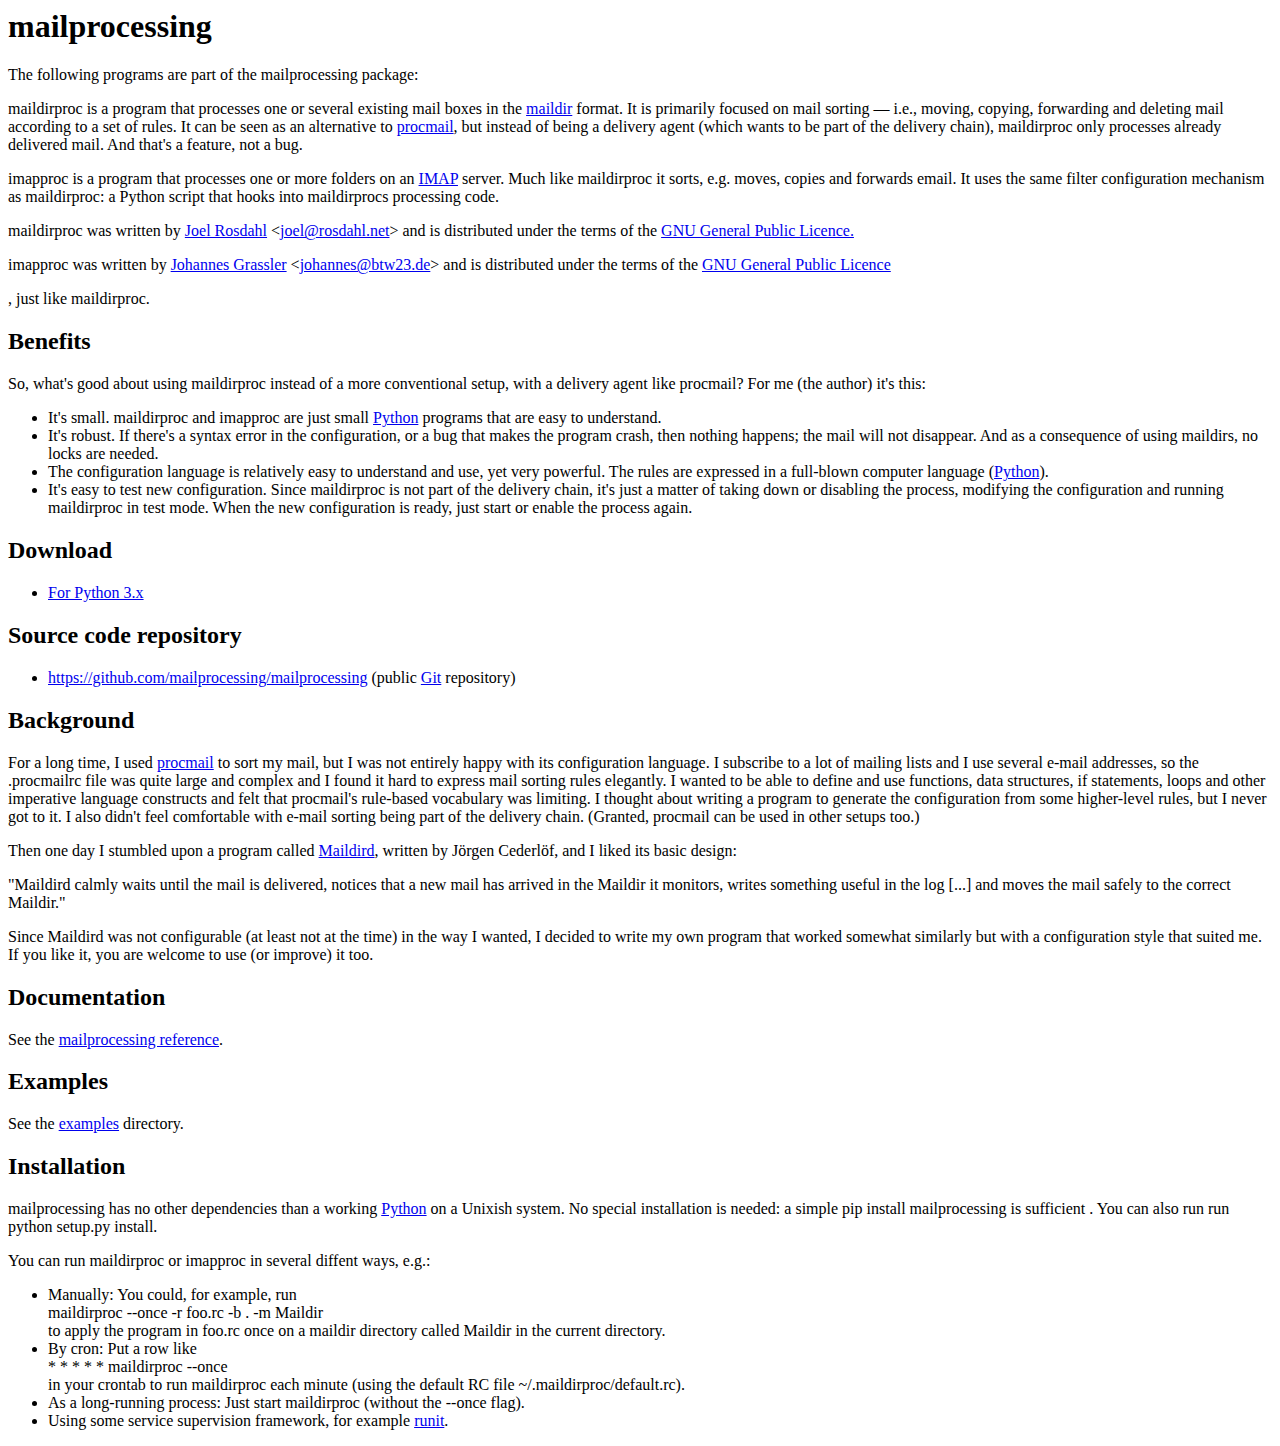
==== docs/index.html @ 50028260 "Fixed a few documentation glitches." ====
<!DOCTYPE HTML PUBLIC "-//W3C//DTD HTML 4.0 Transitional//EN">
<html lang="en">
<head>
<meta http-equiv="Content-Type" content="text/html; charset=utf-8">
<meta name="Author" content="Joel Rosdahl, joel@rosdahl.net">
<link rel="stylesheet" type="text/css" href="maildirproc.css">
<title>maildirproc</title>
</head>

<body>

<div id="content">

<h1>mailprocessing</h1>

The following programs are part of the mailprocessing package:

<p>maildirproc is a program that processes one or several existing
mail boxes in the <a
href="http://en.wikipedia.org/wiki/Maildir">maildir</a> format. It is
primarily focused on mail sorting &mdash; i.e., moving, copying,
forwarding and deleting mail according to a set of rules. It can be
seen as an alternative to <a
href="http://www.procmail.org">procmail</a>, but instead of being a
delivery agent (which wants to be part of the delivery chain),
maildirproc only processes already delivered mail. And that's a
feature, not a bug.</p>

<p>imapproc is a program that processes one or more folders on an 
<a href="https://en.wikipedia.org/wiki/Internet_Message_Access_Protocol">IMAP</a>
server. Much like maildirproc it sorts, e.g. moves, copies and forwards
email. It uses the same filter configuration mechanism as maildirproc: a
Python script that hooks into maildirprocs processing code.</p>

<p>maildirproc was written by <a href="http://joel.rosdahl.net">Joel
Rosdahl</a> &lt;<a
href="mailto:joel@rosdahl.net">joel@rosdahl.net</a>&gt; and is
distributed under the terms of the <a
href="http://www.gnu.org/licenses/gpl.html">GNU General Public
Licence.</a></p>
<p>imapproc was written by <a href="http://btw23.de/johannes/">Johannes
Grassler</a> &lt;<a
href="mailto:johannes@btw23.de">johannes@btw23.de</a>&gt; and is
distributed under the terms of the <a
href="http://www.gnu.org/licenses/gpl.html">GNU General Public
Licence</a></p>, just like maildirproc.

<h2>Benefits</h2>

<p>So, what's good about using maildirproc instead of a more
conventional setup, with a delivery agent like procmail? For me (the
author) it's this:</p>

<ul>

<li>It's small. maildirproc and imapproc are just small <a
href="http://www.python.org">Python</a> programs that are easy to
understand.</li>

<li>It's robust. If there's a syntax error in the configuration, or a
bug that makes the program crash, then nothing happens; the mail will
not disappear. And as a consequence of using maildirs, no locks are
needed.</li>

<li>The configuration language is relatively easy to understand and
use, yet very powerful. The rules are expressed in a full-blown
computer language (<a href="http://www.python.org">Python</a>).</li>

<li>It's easy to test new configuration. Since maildirproc is not part
of the delivery chain, it's just a matter of taking down or disabling
the process, modifying the configuration and running maildirproc in
test mode. When the new configuration is ready, just start or enable
the process again.</li>

</ul>

<h2>Download</h2>

<ul>
  <li>
    <a href="https://pypi.python.org/pypi/mailprocessing">For Python 3.x</a>
  </li>
</ul>

<h2>Source code repository</h2>

<ul>
  <li>
    <a href="https://github.com/mailprocessing/mailprocessing">https://github.com/mailprocessing/mailprocessing</a>
    (public <a href="http://git-scm.com">Git</a> repository)
  </li>
</ul>

<h2>Background</h2>

<p>For a long time, I used <a href="http://www.procmail.org">procmail</a> to
sort my mail, but I was not entirely happy with its configuration language. I
subscribe to a lot of mailing lists and I use several e-mail addresses, so
the <span class="command-line">.procmailrc</span> file was quite large and
complex and I found it hard to express mail sorting rules elegantly. I wanted
to be able to define and use functions, data structures, if statements, loops
and other imperative language constructs and felt that procmail's rule-based
vocabulary was limiting. I thought about writing a program to generate the
configuration from some higher-level rules, but I never got to it. I also
didn't feel comfortable with e-mail sorting being part of the delivery chain.
(Granted, procmail can be used in other setups too.)</p>

<p>Then one day I stumbled upon a program called <a
href="http://www.lysator.liu.se/~jc/maildird.html">Maildird</a>,
written by Jörgen Cederlöf, and I liked its basic design:</p>

<div class="quote">
"Maildird calmly waits until the mail is delivered, notices that a new
mail has arrived in the Maildir it monitors, writes something useful
in the log [...] and moves the mail safely to the correct Maildir."
</div>

<p>Since Maildird was not configurable (at least not at the time) in
the way I wanted, I decided to write my own program that worked
somewhat similarly but with a configuration style that suited me. If
you like it, you are welcome to use (or improve) it too.</p>

<h2>Documentation</h2>

<p>See the <a href="reference.html">mailprocessing reference</a>.</p>

<h2>Examples</h2>

<p>See the <a href="examples/">examples</a> directory.</p>

<h2>Installation</h2>

<p>mailprocessing has no other dependencies than a
working <a href="http://www.python.org">Python</a> on a Unixish system. No
special installation is needed: a simple <span class="command-line">pip install
mailprocessing</span> is sufficient . You can also run run <span
class="command-line">python setup.py install</span>.</p>

<p>You can run maildirproc or imapproc in several diffent ways, e.g.:</p>

<ul>
<li>
Manually: You could, for example, run

<div class="code-example">
maildirproc --once -r foo.rc -b . -m Maildir
</div>

to apply the program in <span class="command-line">foo.rc</span> once on a maildir directory
called <span class="command-line">Maildir</span> in the current directory.
</li>

<li>
By cron: Put a row like

<div class="code-example">
* * * * * maildirproc --once
</div>

in your crontab to run maildirproc each minute (using the default RC
file <span class="command-line">~/.maildirproc/default.rc</span>).
</li>

<li>
As a long-running process: Just start <span
class="command-line">maildirproc</span> (without the <span
class="command-line">--once</span> flag).
</li>

<li>
Using some service supervision framework, for example <a
href="http://smarden.org/runit/">runit</a>.
</li>
</ul>

</div>

</html>
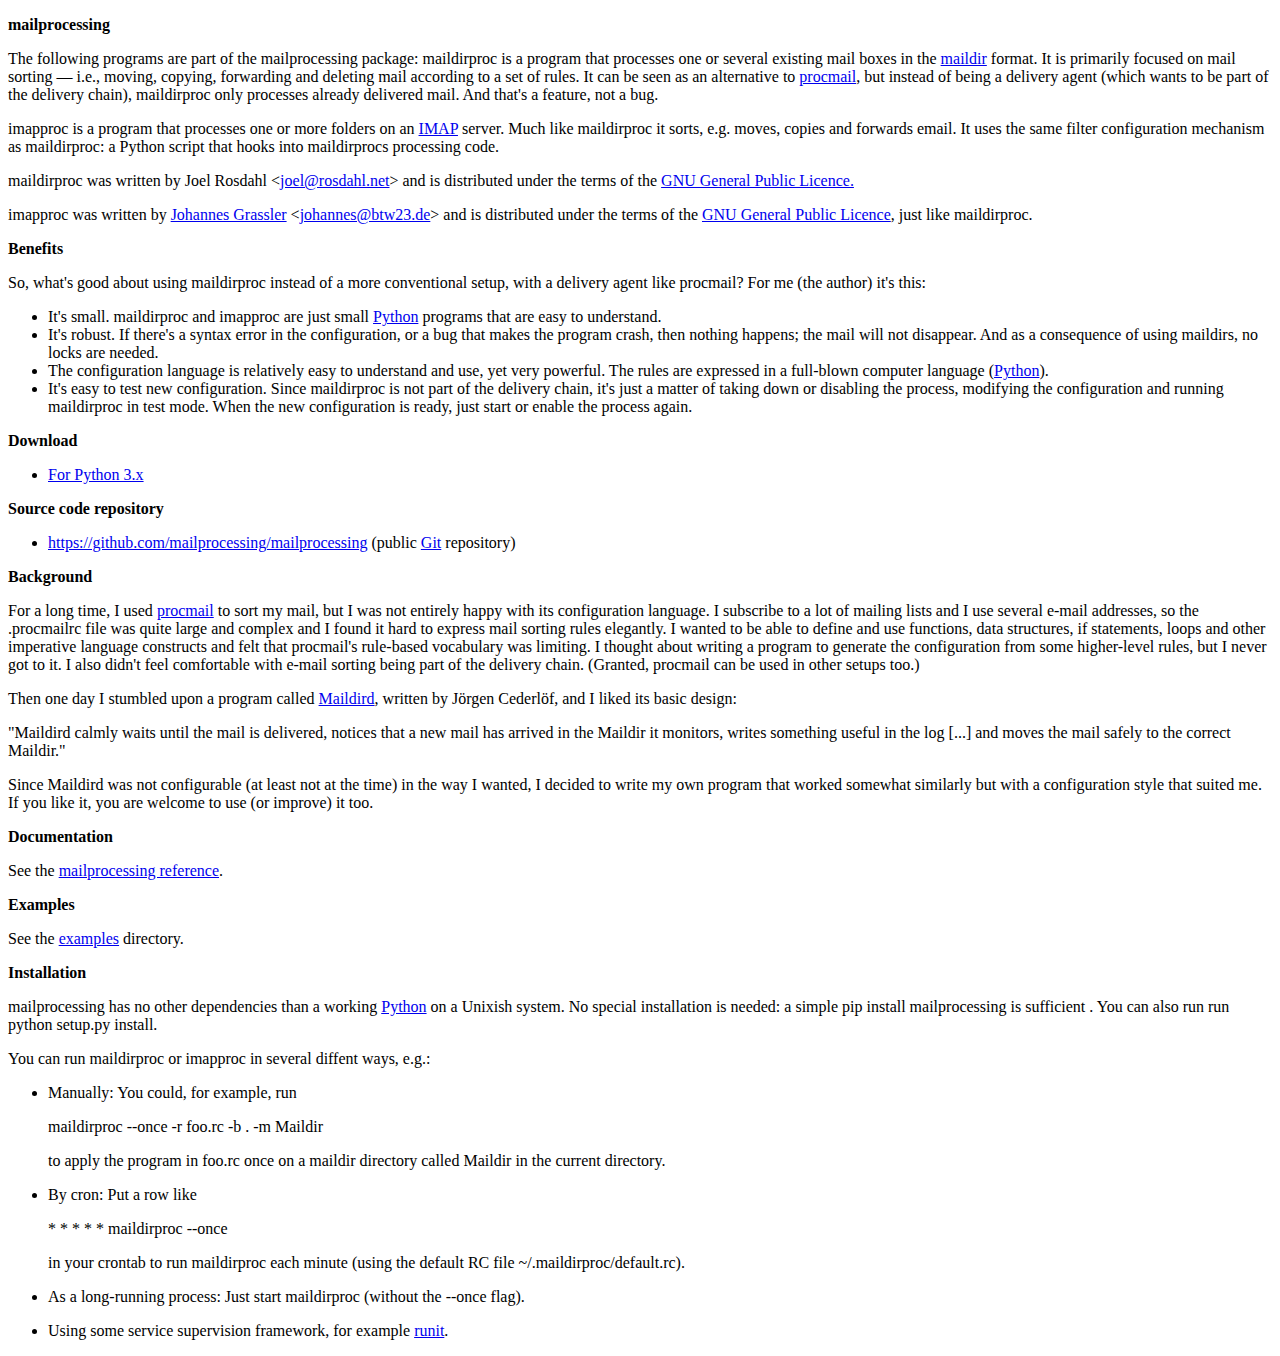
==== commit 71630de5: "Merge pull request #16 from LukeShu/lukeshu/shutdown" ====
--- a/docs/index.html
+++ b/docs/index.html
@@ -1,39 +1,50 @@
-<!DOCTYPE HTML PUBLIC "-//W3C//DTD HTML 4.0 Transitional//EN">
-<html lang="en">
+<!DOCTYPE html>
+<html xmlns="http://www.w3.org/1999/xhtml" lang="" xml:lang="">
 <head>
-<meta http-equiv="Content-Type" content="text/html; charset=utf-8">
-<meta name="Author" content="Joel Rosdahl, joel@rosdahl.net">
-<link rel="stylesheet" type="text/css" href="maildirproc.css">
-<title>maildirproc</title>
+  <meta charset="utf-8" />
+  <meta name="generator" content="pandoc" />
+  <meta name="viewport" content="width=device-width, initial-scale=1.0, user-scalable=yes" />
+  <title>-</title>
+  <style>
+    code{white-space: pre-wrap;}
+    span.smallcaps{font-variant: small-caps;}
+    div.columns{display: flex; gap: min(4vw, 1.5em);}
+    div.column{flex: auto; overflow-x: auto;}
+    div.hanging-indent{margin-left: 1.5em; text-indent: -1.5em;}
+    /* The extra [class] is a hack that increases specificity enough to
+       override a similar rule in reveal.js */
+    ul.task-list[class]{list-style: none;}
+    ul.task-list li input[type="checkbox"] {
+      font-size: inherit;
+      width: 0.8em;
+      margin: 0 0.8em 0.2em -1.6em;
+      vertical-align: middle;
+    }
+    .display.math{display: block; text-align: center; margin: 0.5rem auto;}
+  </style>
+  <link rel="stylesheet" href="mailprocessing.css" />
+  <!--[if lt IE 9]>
+    <script src="//cdnjs.cloudflare.com/ajax/libs/html5shiv/3.7.3/html5shiv-printshiv.min.js"></script>
+  <![endif]-->
 </head>
-
 <body>
-
 <div id="content">
-
-<h1>mailprocessing</h1>
-
-The following programs are part of the mailprocessing package:
-
-<p>maildirproc is a program that processes one or several existing
-mail boxes in the <a
-href="http://en.wikipedia.org/wiki/Maildir">maildir</a> format. It is
-primarily focused on mail sorting &mdash; i.e., moving, copying,
-forwarding and deleting mail according to a set of rules. It can be
-seen as an alternative to <a
-href="http://www.procmail.org">procmail</a>, but instead of being a
-delivery agent (which wants to be part of the delivery chain),
-maildirproc only processes already delivered mail. And that's a
-feature, not a bug.</p>
-
-<p>imapproc is a program that processes one or more folders on an 
-<a href="https://en.wikipedia.org/wiki/Internet_Message_Access_Protocol">IMAP</a>
+<p><strong>mailprocessing</strong></p>
+<p>The following programs are part of the mailprocessing package:
+maildirproc is a program that processes one or several existing mail
+boxes in the <a href="http://en.wikipedia.org/wiki/Maildir">maildir</a>
+format. It is primarily focused on mail sorting — i.e., moving, copying,
+forwarding and deleting mail according to a set of rules. It can be seen
+as an alternative to <a href="http://www.procmail.org">procmail</a>, but
+instead of being a delivery agent (which wants to be part of the
+delivery chain), maildirproc only processes already delivered mail. And
+that's a feature, not a bug.</p>
+<p>imapproc is a program that processes one or more folders on an <a
+href="https://en.wikipedia.org/wiki/Internet_Message_Access_Protocol">IMAP</a>
 server. Much like maildirproc it sorts, e.g. moves, copies and forwards
 email. It uses the same filter configuration mechanism as maildirproc: a
 Python script that hooks into maildirprocs processing code.</p>
-
-<p>maildirproc was written by <a href="http://joel.rosdahl.net">Joel
-Rosdahl</a> &lt;<a
+<p>maildirproc was written by Joel Rosdahl &lt;<a
 href="mailto:joel@rosdahl.net">joel@rosdahl.net</a>&gt; and is
 distributed under the terms of the <a
 href="http://www.gnu.org/licenses/gpl.html">GNU General Public
@@ -43,136 +54,93 @@
 href="mailto:johannes@btw23.de">johannes@btw23.de</a>&gt; and is
 distributed under the terms of the <a
 href="http://www.gnu.org/licenses/gpl.html">GNU General Public
-Licence</a></p>, just like maildirproc.
-
-<h2>Benefits</h2>
-
+Licence</a>, just like maildirproc.</p>
+<p><strong>Benefits</strong></p>
 <p>So, what's good about using maildirproc instead of a more
 conventional setup, with a delivery agent like procmail? For me (the
 author) it's this:</p>
-
 <ul>
-
 <li>It's small. maildirproc and imapproc are just small <a
 href="http://www.python.org">Python</a> programs that are easy to
 understand.</li>
-
 <li>It's robust. If there's a syntax error in the configuration, or a
 bug that makes the program crash, then nothing happens; the mail will
 not disappear. And as a consequence of using maildirs, no locks are
 needed.</li>
-
-<li>The configuration language is relatively easy to understand and
-use, yet very powerful. The rules are expressed in a full-blown
-computer language (<a href="http://www.python.org">Python</a>).</li>
-
+<li>The configuration language is relatively easy to understand and use,
+yet very powerful. The rules are expressed in a full-blown computer
+language (<a href="http://www.python.org">Python</a>).</li>
 <li>It's easy to test new configuration. Since maildirproc is not part
 of the delivery chain, it's just a matter of taking down or disabling
-the process, modifying the configuration and running maildirproc in
-test mode. When the new configuration is ready, just start or enable
-the process again.</li>
-
+the process, modifying the configuration and running maildirproc in test
+mode. When the new configuration is ready, just start or enable the
+process again.</li>
 </ul>
-
-<h2>Download</h2>
-
+<p><strong>Download</strong></p>
 <ul>
-  <li>
-    <a href="https://pypi.python.org/pypi/mailprocessing">For Python 3.x</a>
-  </li>
+<li><a href="https://pypi.python.org/pypi/mailprocessing">For Python
+3.x</a></li>
 </ul>
-
-<h2>Source code repository</h2>
-
+<p><strong>Source code repository</strong></p>
 <ul>
-  <li>
-    <a href="https://github.com/mailprocessing/mailprocessing">https://github.com/mailprocessing/mailprocessing</a>
-    (public <a href="http://git-scm.com">Git</a> repository)
-  </li>
+<li><a
+href="https://github.com/mailprocessing/mailprocessing">https://github.com/mailprocessing/mailprocessing</a>
+(public <a href="http://git-scm.com">Git</a> repository)</li>
 </ul>
-
-<h2>Background</h2>
-
-<p>For a long time, I used <a href="http://www.procmail.org">procmail</a> to
-sort my mail, but I was not entirely happy with its configuration language. I
-subscribe to a lot of mailing lists and I use several e-mail addresses, so
-the <span class="command-line">.procmailrc</span> file was quite large and
-complex and I found it hard to express mail sorting rules elegantly. I wanted
-to be able to define and use functions, data structures, if statements, loops
-and other imperative language constructs and felt that procmail's rule-based
-vocabulary was limiting. I thought about writing a program to generate the
-configuration from some higher-level rules, but I never got to it. I also
-didn't feel comfortable with e-mail sorting being part of the delivery chain.
-(Granted, procmail can be used in other setups too.)</p>
-
+<p><strong>Background</strong></p>
+<p>For a long time, I used <a
+href="http://www.procmail.org">procmail</a> to sort my mail, but I was
+not entirely happy with its configuration language. I subscribe to a lot
+of mailing lists and I use several e-mail addresses, so the .procmailrc
+file was quite large and complex and I found it hard to express mail
+sorting rules elegantly. I wanted to be able to define and use
+functions, data structures, if statements, loops and other imperative
+language constructs and felt that procmail's rule-based vocabulary was
+limiting. I thought about writing a program to generate the
+configuration from some higher-level rules, but I never got to it. I
+also didn't feel comfortable with e-mail sorting being part of the
+delivery chain. (Granted, procmail can be used in other setups too.)</p>
 <p>Then one day I stumbled upon a program called <a
-href="http://www.lysator.liu.se/~jc/maildird.html">Maildird</a>,
-written by Jörgen Cederlöf, and I liked its basic design:</p>
-
+href="http://www.lysator.liu.se/~jc/maildird.html">Maildird</a>, written
+by Jörgen Cederlöf, and I liked its basic design:</p>
 <div class="quote">
-"Maildird calmly waits until the mail is delivered, notices that a new
-mail has arrived in the Maildir it monitors, writes something useful
-in the log [...] and moves the mail safely to the correct Maildir."
+<p>"Maildird calmly waits until the mail is delivered, notices that a
+new mail has arrived in the Maildir it monitors, writes something useful
+in the log [...] and moves the mail safely to the correct Maildir."</p>
 </div>
-
-<p>Since Maildird was not configurable (at least not at the time) in
-the way I wanted, I decided to write my own program that worked
-somewhat similarly but with a configuration style that suited me. If
-you like it, you are welcome to use (or improve) it too.</p>
-
-<h2>Documentation</h2>
-
+<p>Since Maildird was not configurable (at least not at the time) in the
+way I wanted, I decided to write my own program that worked somewhat
+similarly but with a configuration style that suited me. If you like it,
+you are welcome to use (or improve) it too.</p>
+<p><strong>Documentation</strong></p>
 <p>See the <a href="reference.html">mailprocessing reference</a>.</p>
-
-<h2>Examples</h2>
-
+<p><strong>Examples</strong></p>
 <p>See the <a href="examples/">examples</a> directory.</p>
-
-<h2>Installation</h2>
-
-<p>mailprocessing has no other dependencies than a
-working <a href="http://www.python.org">Python</a> on a Unixish system. No
-special installation is needed: a simple <span class="command-line">pip install
-mailprocessing</span> is sufficient . You can also run run <span
-class="command-line">python setup.py install</span>.</p>
-
-<p>You can run maildirproc or imapproc in several diffent ways, e.g.:</p>
-
+<p><strong>Installation</strong></p>
+<p>mailprocessing has no other dependencies than a working <a
+href="http://www.python.org">Python</a> on a Unixish system. No special
+installation is needed: a simple pip install mailprocessing is
+sufficient . You can also run run python setup.py install.</p>
+<p>You can run maildirproc or imapproc in several diffent ways,
+e.g.:</p>
 <ul>
-<li>
-Manually: You could, for example, run
-
+<li><p>Manually: You could, for example, run</p>
 <div class="code-example">
-maildirproc --once -r foo.rc -b . -m Maildir
+<p>maildirproc --once -r foo.rc -b . -m Maildir</p>
 </div>
-
-to apply the program in <span class="command-line">foo.rc</span> once on a maildir directory
-called <span class="command-line">Maildir</span> in the current directory.
-</li>
-
-<li>
-By cron: Put a row like
-
+<p>to apply the program in foo.rc once on a maildir directory called
+Maildir in the current directory.</p></li>
+<li><p>By cron: Put a row like</p>
 <div class="code-example">
-* * * * * maildirproc --once
+<p>* * * * * maildirproc --once</p>
 </div>
-
-in your crontab to run maildirproc each minute (using the default RC
-file <span class="command-line">~/.maildirproc/default.rc</span>).
-</li>
-
-<li>
-As a long-running process: Just start <span
-class="command-line">maildirproc</span> (without the <span
-class="command-line">--once</span> flag).
-</li>
-
-<li>
-Using some service supervision framework, for example <a
-href="http://smarden.org/runit/">runit</a>.
-</li>
+<p>in your crontab to run maildirproc each minute (using the default RC
+file ~/.maildirproc/default.rc).</p></li>
+<li><p>As a long-running process: Just start maildirproc (without the
+--once flag).</p></li>
+<li><p>Using some service supervision framework, for example <a
+href="http://smarden.org/runit/">runit</a>.</p></li>
 </ul>
-
 </div>
-
+</body>
 </html>
